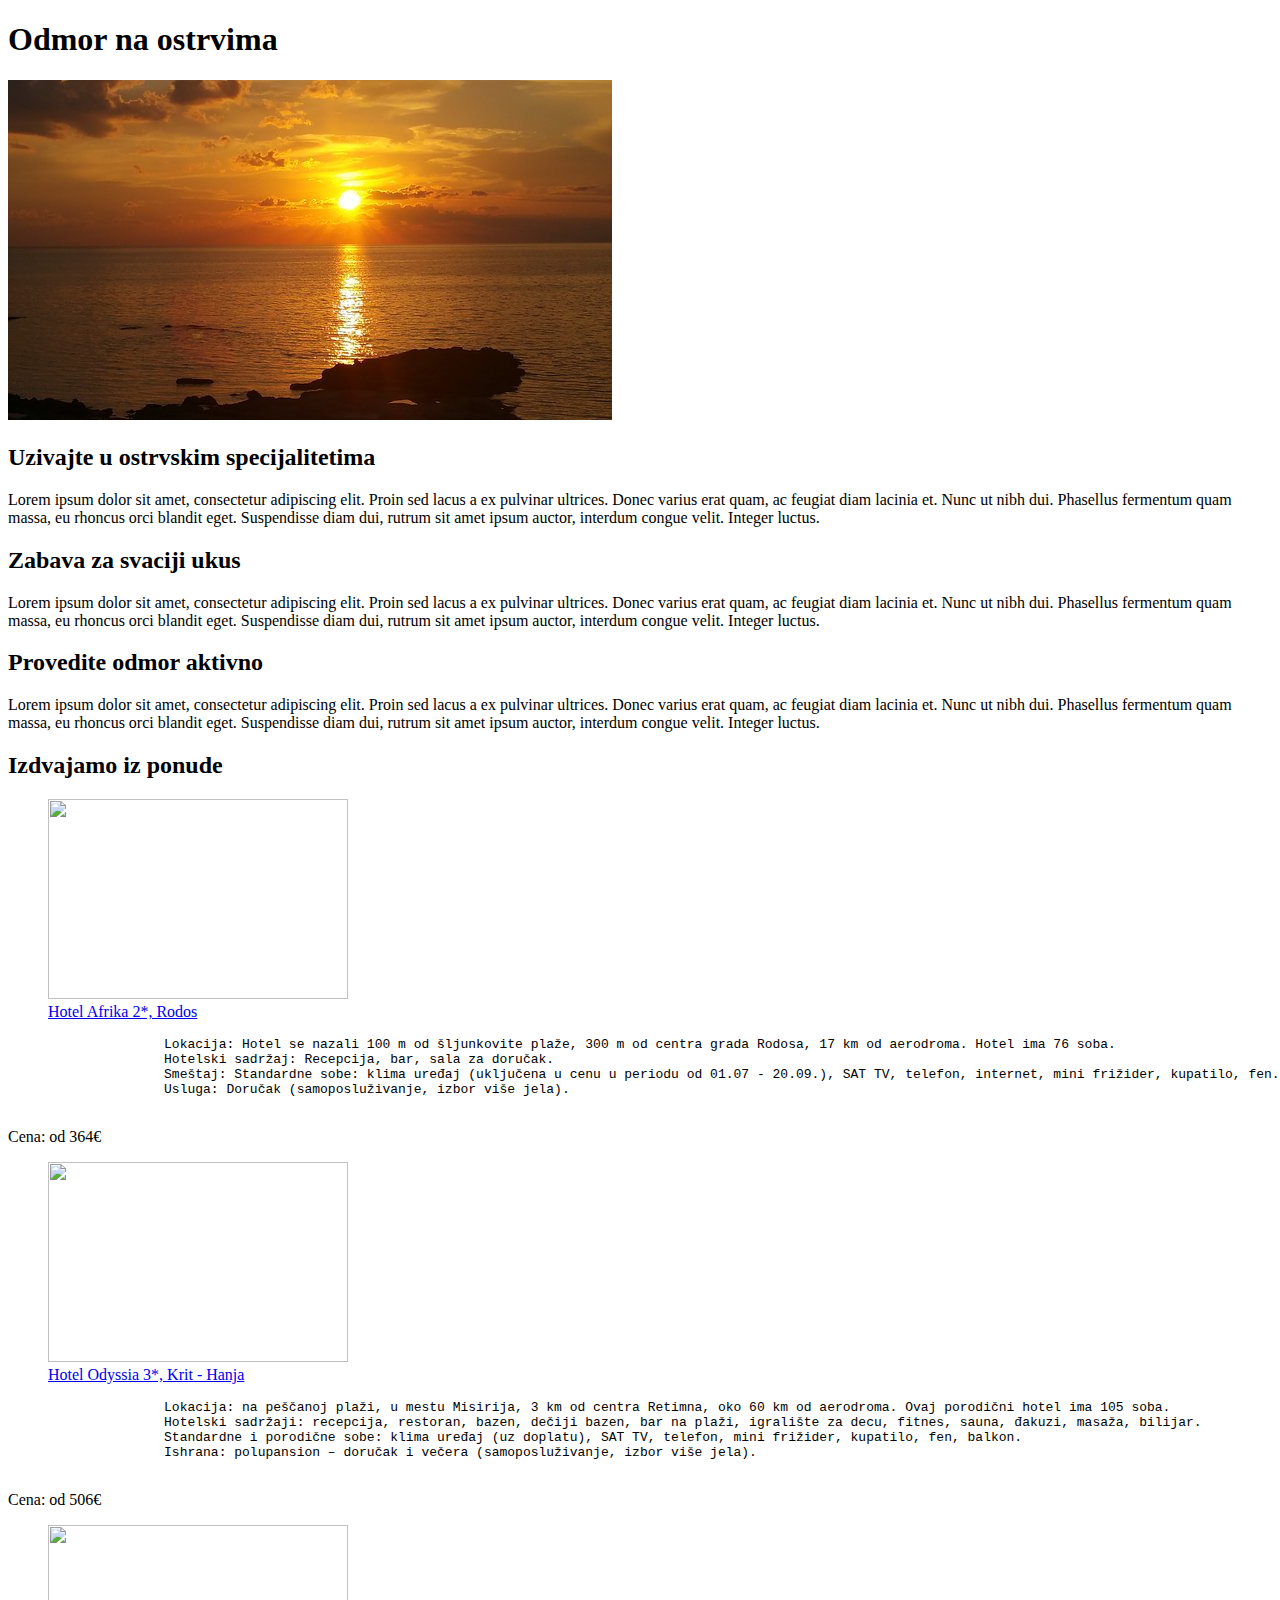
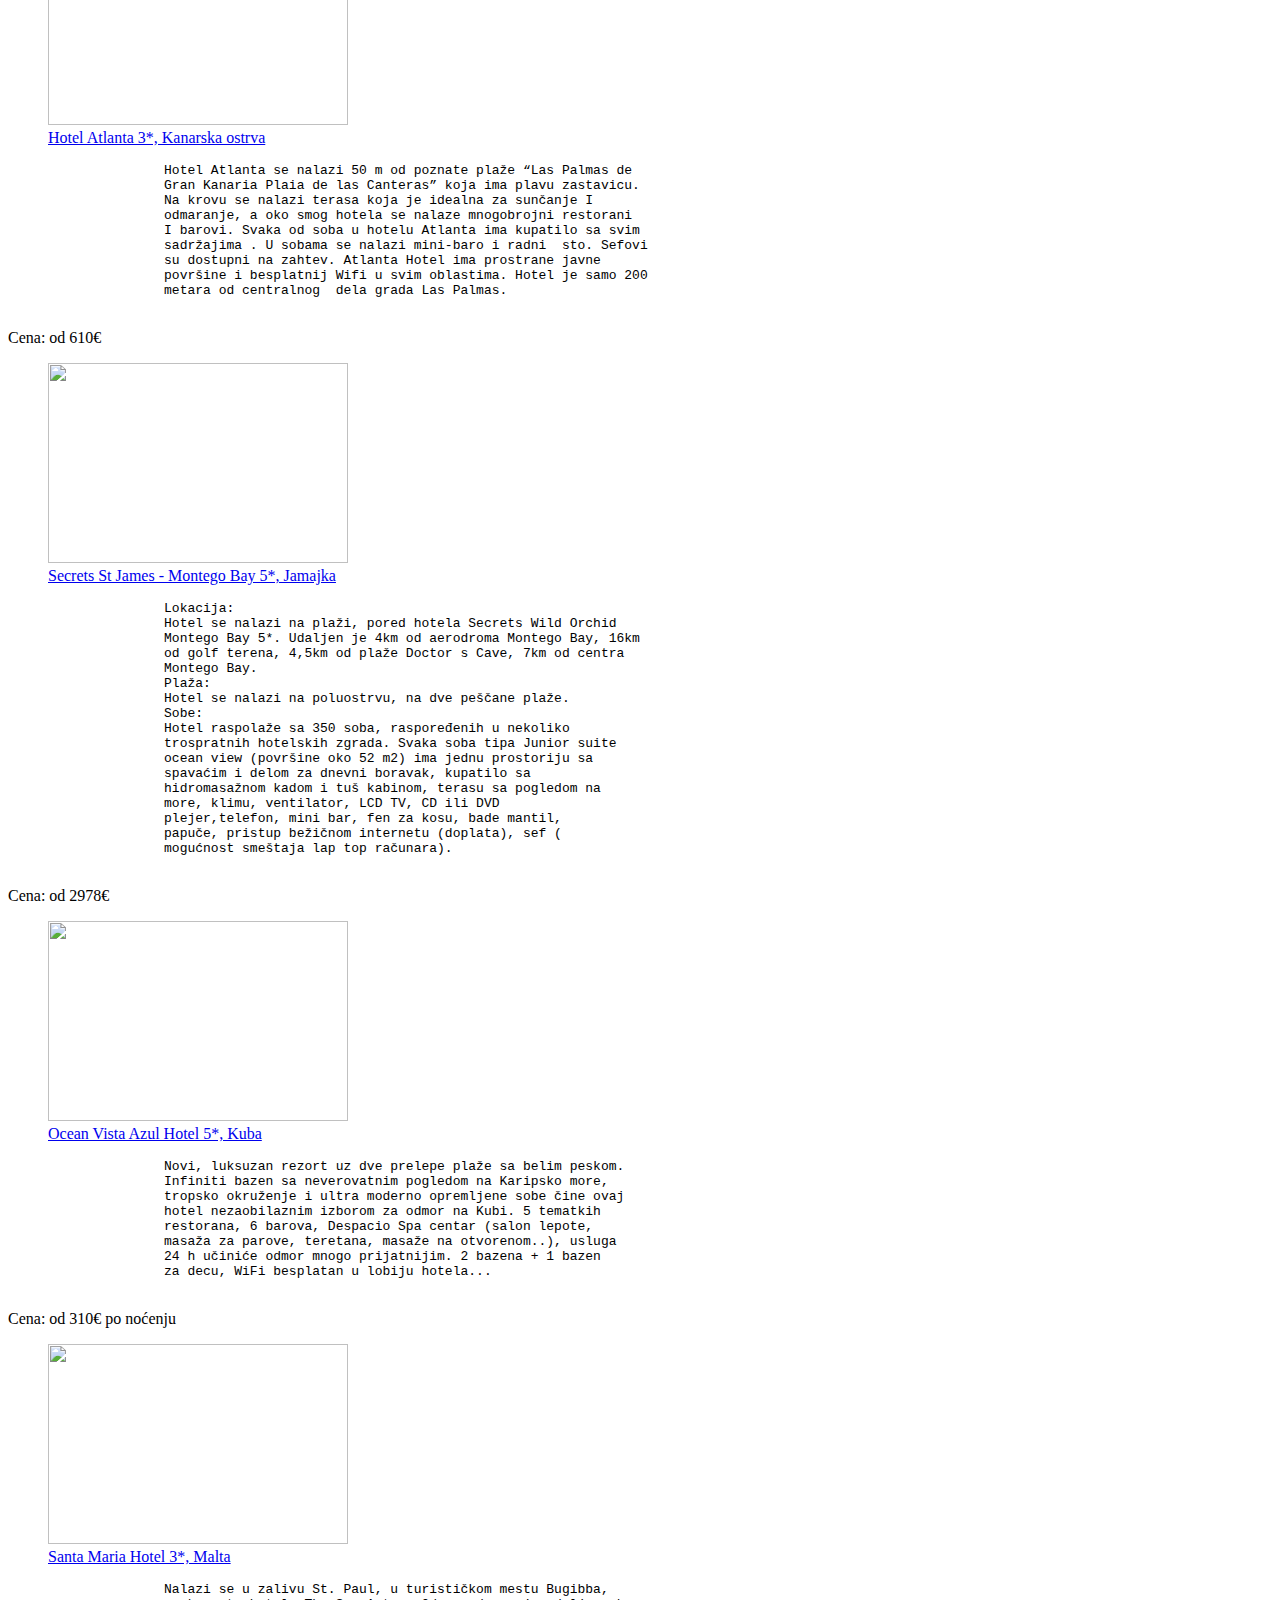
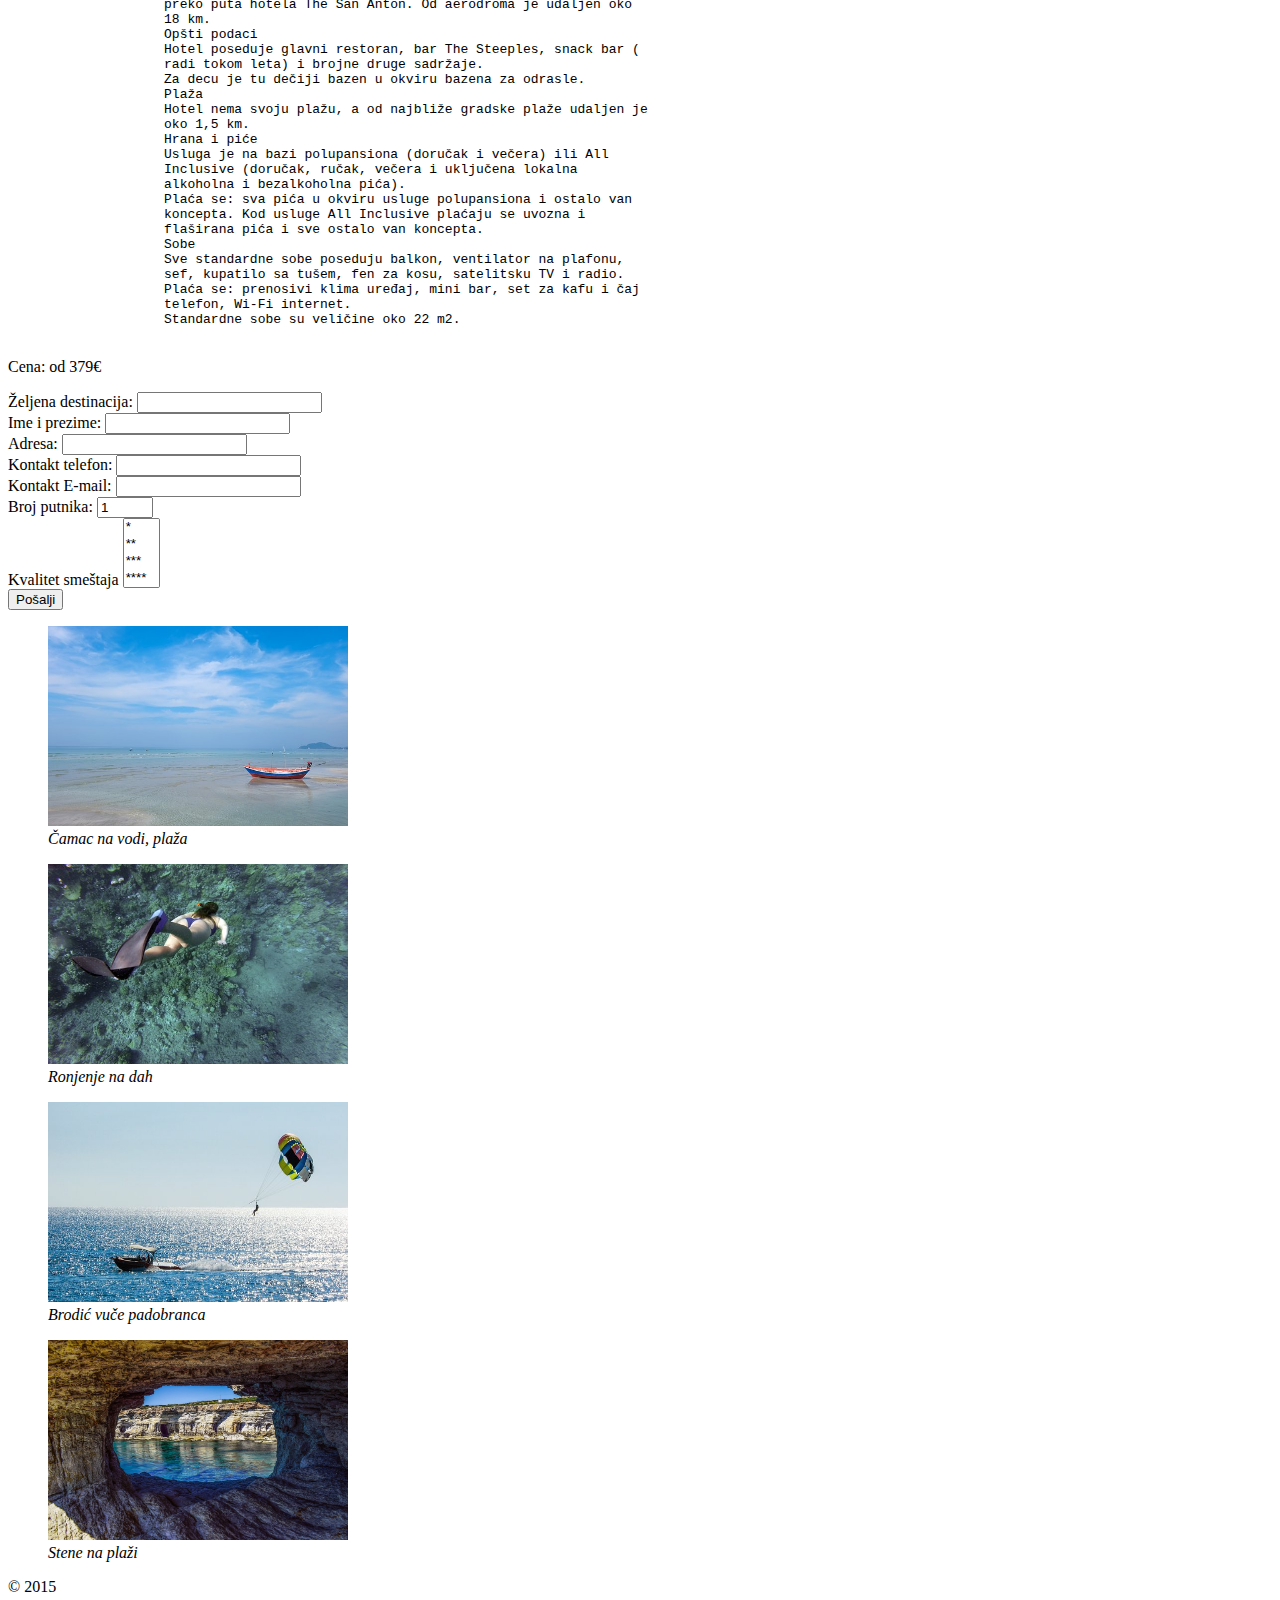
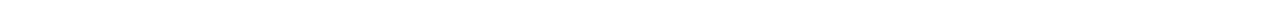
==== term03/index.html @ 2a8caa69 "treci domaci" ====
<!DOCTYPE html>
<html>

<head>
    <meta charset="utf-8">
    <title>Odmor na ostrvima</title>
    <!--<link rel="stylesheet" type="text/css" href="stilovi/stil.css">-->
</head>

<body>
    <header>
        <h1>Odmor na ostrvima</h1>
        <img src="slike/header.jpg" id="headpic">
    </header>
    <main>
        <section class="slogans">
            <h2>Uzivajte u ostrvskim specijalitetima</h2>
            <p>Lorem ipsum dolor sit amet, consectetur adipiscing elit. Proin sed lacus a ex pulvinar ultrices. Donec varius erat quam, ac feugiat diam lacinia et. Nunc ut nibh dui. Phasellus fermentum quam massa, eu rhoncus orci blandit eget. Suspendisse diam dui, rutrum sit amet ipsum auctor, interdum congue velit. Integer luctus.
            </p>
            <h2>Zabava za svaciji ukus</h2>
            <p>Lorem ipsum dolor sit amet, consectetur adipiscing elit. Proin sed lacus a ex pulvinar ultrices. Donec varius erat quam, ac feugiat diam lacinia et. Nunc ut nibh dui. Phasellus fermentum quam massa, eu rhoncus orci blandit eget. Suspendisse diam dui, rutrum sit amet ipsum auctor, interdum congue velit. Integer luctus.
            </p>
            <h2>Provedite odmor aktivno</h2>
            <p>Lorem ipsum dolor sit amet, consectetur adipiscing elit. Proin sed lacus a ex pulvinar ultrices. Donec varius erat quam, ac feugiat diam lacinia et. Nunc ut nibh dui. Phasellus fermentum quam massa, eu rhoncus orci blandit eget. Suspendisse diam dui, rutrum sit amet ipsum auctor, interdum congue velit. Integer luctus.
            </p>
        </section>
        <section class="offers">
            <h2>Izdvajamo iz ponude</h2>
            <div class="offer">
                <a href="http://www.olympic.rs/letovanje/grcka-ostrva-avionom/rodos/hotel-africa" target="_BLANK">
                    <figure>
                        <img src="http://www.olympic.rs/images//22281489aa.jpg" width="300" height="200">
                        <figcaption>
                            Hotel Afrika 2*, Rodos
                        </figcaption>
                    </figure>
                </a>
                <p>
                    <pre>
                    Lokacija: Hotel se nazali 100 m od šljunkovite plaže, 300 m od centra grada Rodosa, 17 km od aerodroma. Hotel ima 76 soba.
                    Hotelski sadržaj: Recepcija, bar, sala za doručak.
                    Smeštaj: Standardne sobe: klima uređaj (uključena u cenu u periodu od 01.07 - 20.09.), SAT TV, telefon, internet, mini frižider, kupatilo, fen.
                    Usluga: Doručak (samoposluživanje, izbor više jela).
                    </pre>
                </p>
                <p class="price">Cena: od 364&euro;</p>
            </div>
            <div class="offer">
                <a href="http://www.olympic.rs/letovanje/grcka-ostrva-avionom/krit/hanja/hotel-odyssia-beach-3" target="_BLANK">
                    <figure>
                        <img src="http://www.olympic.rs/images/odyssia-full.jpg" width="300" height="200">
                        <figcaption>
                            Hotel Odyssia 3*, Krit - Hanja
                        </figcaption>
                    </figure>
                </a>
                <p>
                    <pre>
                    Lokacija: na peščanoj plaži, u mestu Misirija, 3 km od centra Retimna, oko 60 km od aerodroma. Ovaj porodični hotel ima 105 soba.
                    Hotelski sadržaji: recepcija, restoran, bazen, dečiji bazen, bar na plaži, igralište za decu, fitnes, sauna, đakuzi, masaža, bilijar.
                    Standardne i porodične sobe: klima uređaj (uz doplatu), SAT TV, telefon, mini frižider, kupatilo, fen, balkon.
                    Ishrana: polupansion – doručak i večera (samoposluživanje, izbor više jela).
                    </pre>
                </p>
                <p class="price">Cena: od 506&euro;</p>
            </div>
            <div class="offer">
                <a href="http://www.love2travel.rs/letovanje/spanija/kanarska-ostrva" target="_BLANK">
                    <figure>
                        <img src="http://www.love2travel.rs/wp-content/uploads/2016/04/Tenerife-spanija-kanarska-ostrva-cene-aranzmani.jpg" width="300" height="200">
                        <figcaption>
                            Hotel Atlanta 3*, Kanarska ostrva
                        </figcaption>
                    </figure>
                </a>
                <p>
                    <pre>
                    Hotel Atlanta se nalazi 50 m od poznate plaže “Las Palmas de
                    Gran Kanaria Plaia de las Canteras” koja ima plavu zastavicu.
                    Na krovu se nalazi terasa koja je idealna za sunčanje I
                    odmaranje, a oko smog hotela se nalaze mnogobrojni restorani
                    I barovi. Svaka od soba u hotelu Atlanta ima kupatilo sa svim
                    sadržajima . U sobama se nalazi mini-baro i radni  sto. Sefovi
                    su dostupni na zahtev. Atlanta Hotel ima prostrane javne
                    površine i besplatnij Wifi u svim oblastima. Hotel je samo 200
                    metara od centralnog  dela grada Las Palmas.
                    </pre>
                </p>
                <p class="price">Cena: od 610&euro;</p>
            </div>
            <div class="offer">
                <a href="http://www.bigblue.rs/JAMAICA-Hoteli/SECRETS_ST_JAMES_-_MONTEGO_BAY/3341/OpisHotela.aspx" target="_BLANK">
                    <figure>
                        <img src="http://images.bigblue.rs/HotelImage/1/3341/0_M.jpg" width="300" height="200">
                        <figcaption>
                            Secrets St James - Montego Bay 5*, Jamajka
                        </figcaption>
                    </figure>
                </a>
                <p>
                    <pre>
                    Lokacija:
                    Hotel se nalazi na plaži, pored hotela Secrets Wild Orchid
                    Montego Bay 5*. Udaljen je 4km od aerodroma Montego Bay, 16km
                    od golf terena, 4,5km od plaže Doctor s Cave, 7km od centra
                    Montego Bay.
                    Plaža:
                    Hotel se nalazi na poluostrvu, na dve peščane plaže.
                    Sobe:
                    Hotel raspolaže sa 350 soba, raspoređenih u nekoliko
                    trospratnih hotelskih zgrada. Svaka soba tipa Junior suite
                    ocean view (površine oko 52 m2) ima jednu prostoriju sa
                    spavaćim i delom za dnevni boravak, kupatilo sa
                    hidromasažnom kadom i tuš kabinom, terasu sa pogledom na
                    more, klimu, ventilator, LCD TV, CD ili DVD
                    plejer,telefon, mini bar, fen za kosu, bade mantil,
                    papuče, pristup bežičnom internetu (doplata), sef (
                    mogućnost smeštaja lap top računara).
                    </pre>
                </p>
                <p class="price">Cena: od 2978&euro;</p>
            </div>
            <div class="offer">
                <a href="http://www.kontiki.rs/sr/hotel/kuba/varadero/ocean-vista-azul-hotel?PL=10392-9-1743-2142001" target="_BLANK">
                    <figure>
                        <img src="http://images.kontiki.rs/HotelImage/1/7441/75253_L.jpg" width="300" height="200">
                        <figcaption>
                            Ocean Vista Azul Hotel 5*, Kuba
                        </figcaption>
                    </figure>
                </a>
                <p>
                    <pre>
                    Novi, luksuzan rezort uz dve prelepe plaže sa belim peskom.
                    Infiniti bazen sa neverovatnim pogledom na Karipsko more,
                    tropsko okruženje i ultra moderno opremljene sobe čine ovaj
                    hotel nezaobilaznim izborom za odmor na Kubi. 5 tematkih
                    restorana, 6 barova, Despacio Spa centar (salon lepote,
                    masaža za parove, teretana, masaže na otvorenom..), usluga
                    24 h učiniće odmor mnogo prijatnijim. 2 bazena + 1 bazen
                    za decu, WiFi besplatan u lobiju hotela...
                  </pre>
                </p>
                <p class="price">Cena: od 310&euro; po noćenju</p>
            </div>
            <div class="offer">
                <a href="http://www.1atravel.rs/putovanje/the-santa-maria-hotel/" target="_BLANK">
                    <figure>
                        <img src="http://www.1atravel.rs/wp-content/uploads/Santa-Maria-Hotel-facade-2-723x407.jpg" width="300" height="200">
                        <figcaption>
                            Santa Maria Hotel 3*, Malta
                        </figcaption>
                    </figure>
                </a>
                <p>
                    <pre>
                    Nalazi se u zalivu St. Paul, u turističkom mestu Bugibba,
                    preko puta hotela The San Anton. Od aerodroma je udaljen oko
                    18 km.
                    Opšti podaci
                    Hotel poseduje glavni restoran, bar The Steeples, snack bar (
                    radi tokom leta) i brojne druge sadržaje.
                    Za decu je tu dečiji bazen u okviru bazena za odrasle.
                    Plaža
                    Hotel nema svoju plažu, a od najbliže gradske plaže udaljen je
                    oko 1,5 km.
                    Hrana i piće
                    Usluga je na bazi polupansiona (doručak i večera) ili All
                    Inclusive (doručak, ručak, večera i uključena lokalna
                    alkoholna i bezalkoholna pića).
                    Plaća se: sva pića u okviru usluge polupansiona i ostalo van
                    koncepta. Kod usluge All Inclusive plaćaju se uvozna i
                    flaširana pića i sve ostalo van koncepta.
                    Sobe
                    Sve standardne sobe poseduju balkon, ventilator na plafonu,
                    sef, kupatilo sa tušem, fen za kosu, satelitsku TV i radio.
                    Plaća se: prenosivi klima uređaj, mini bar, set za kafu i čaj
                    telefon, Wi-Fi internet.
                    Standardne sobe su veličine oko 22 m2.
                    </pre>
                </p>
                <p class="price">Cena: od 379&euro;</p>
            </div>
        </section>
        <form method="POST" action="#">
            <label for="destId">Željena destinacija:</label>
            <input type="text" name="destination" id="destId" list="destinations" autocomplete="on" reqired>
            <br />
            <label for="nameId">Ime i prezime:</label>
            <input type="text" name="name" id="nameId" required>
            <br />
            <label for="addressId">Adresa:</label>
            <input type="text" name="address" id="addressId" required>
            <br />
            <label for="phoneId">Kontakt telefon:</label>
            <input type="tel" name="phone" id="phoneId" required>
            <br />
            <label for="emailId">Kontakt E-mail:</label>
            <input type="email" name="email" id="emailId" required>
            <br />
            <label for="passNoId">Broj putnika:</label>
            <input type="number" name="passengersNo" id="passNoId" min="1" max="10" value="1" required>
            <br />
            <label for="noOfStarsId">Kvalitet smeštaja</label>
            <select name="noOfStars" id="noOfStarsId" multiple required>
                <option value="1">*</option>
                <option value="2">**</option>
                <option value="3">***</option>
                <option value="4">****</option>
                <option value="5">*****</option>
                <option value="6">******</option>
            </select>
            <br />
            <datalist id="destinations">
                <option value="Kuba" />
                <option value="Krit" />
                <option value="Rodos" />
                <option value="Malta" />
                <option value="Jamajka" />
            </datalist>
            <input type="submit" value="Pošalji" name="submitBtn">
        </form>
        <section class="somepics">
            <figure>
                <img src="slike/camac.jpg" alt="Čamac na vodi, plaža" width="300" height="200">
                <figcaption><i>Čamac na vodi, plaža</i></figcaption>
            </figure>
            <figure>
                <img src="slike/snorkel.jpg" alt="Ronjenje na dah" width="300" height="200">
                <figcaption><i>Ronjenje na dah</i></figcaption>
            </figure>
            <figure>
                <img src="slike/paragliding.jpg" alt="Brodić vuče padobranca" width="300" height="200">
                <figcaption><i>Brodić vuče padobranca</i></figcaption>
            </figure>
            <figure>
                <img src="slike/pecina.jpg" alt="Stene oblikovane talasima" width="300" height="200">
                <figcaption><i>Stene na plaži</i></figcaption>
            </figure>
        </section>
    </main>
    <footer>
        &copy; 2015
    </footer>
</body>

</html>
---- term03/stilovi/stil.css ----
.offer {
        background-color: gray;
        width: 100%;
        display: block;
    }
    
    .offer figure {
        margin: 0;
        /*width: 30%;*/
        display: inline;
        float: left;
    }
    
    .offer p {
        margin: 0;
        display: inline;
        /*width: 70%;*/
    }
    
    body {
        width: 80%;
        margin: 0 auto;
    }
    /*
    #headpic {
        width: 100%;
    }
    */
    
    footer {
        background: #347800;
        text-align: center;
    }
    
    h1 {
        text-align: center;
    }
    
    header {
        background-image: url("../slike/header.jpg");
        background-size: 100%;
    }
    
    form {
        padding-top: 0.5em;
    }
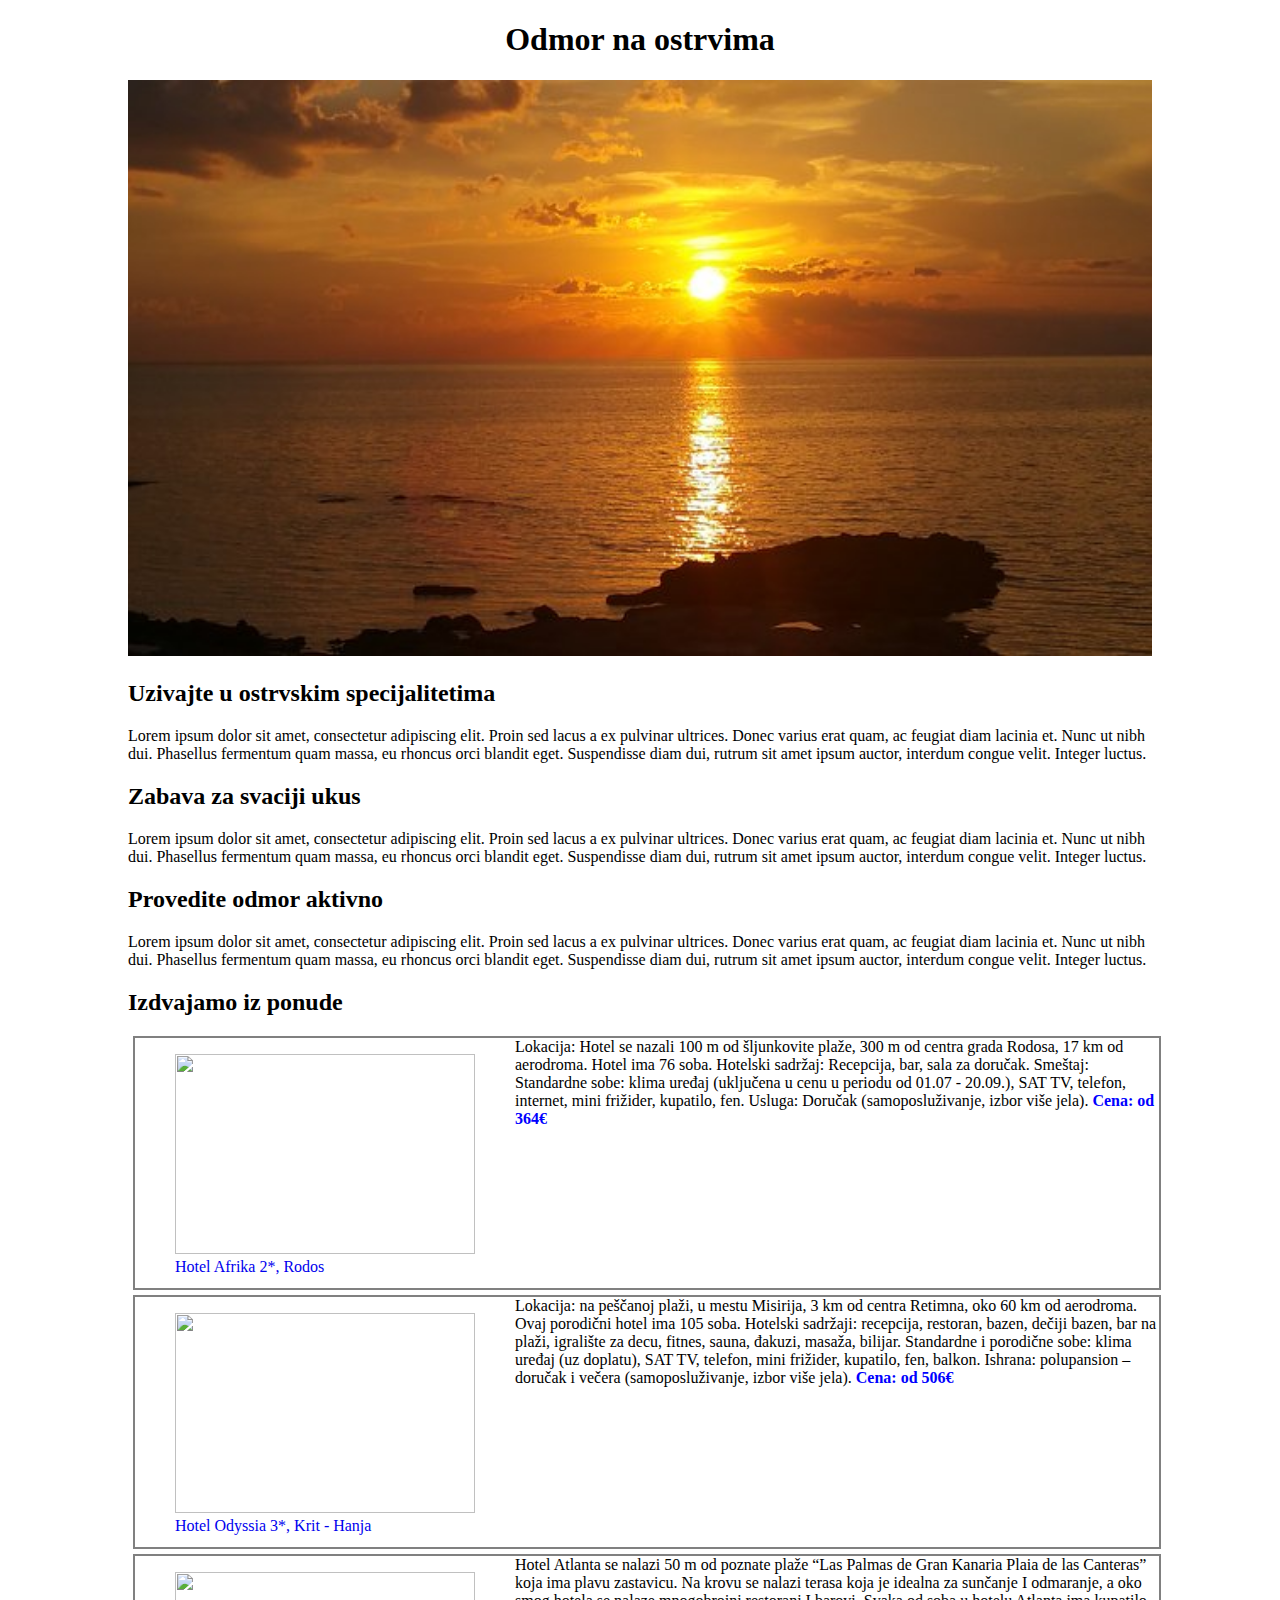
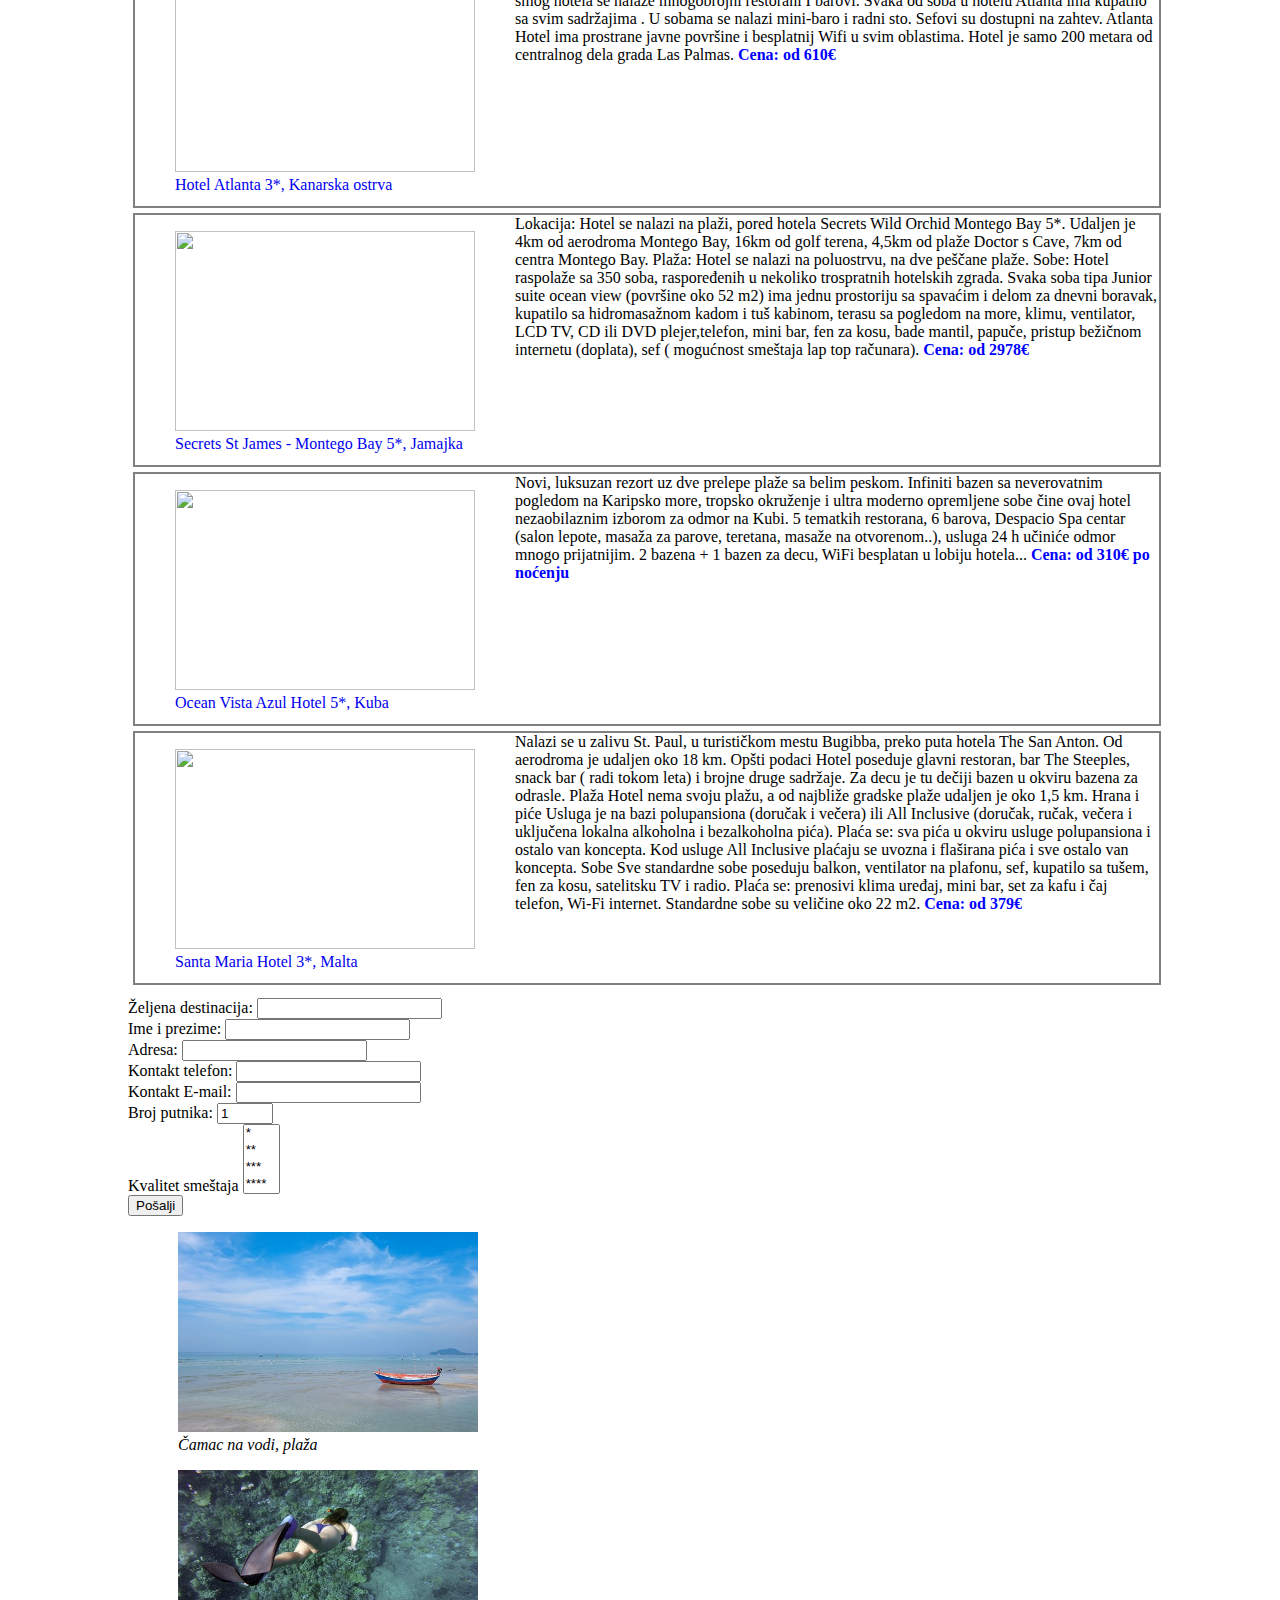
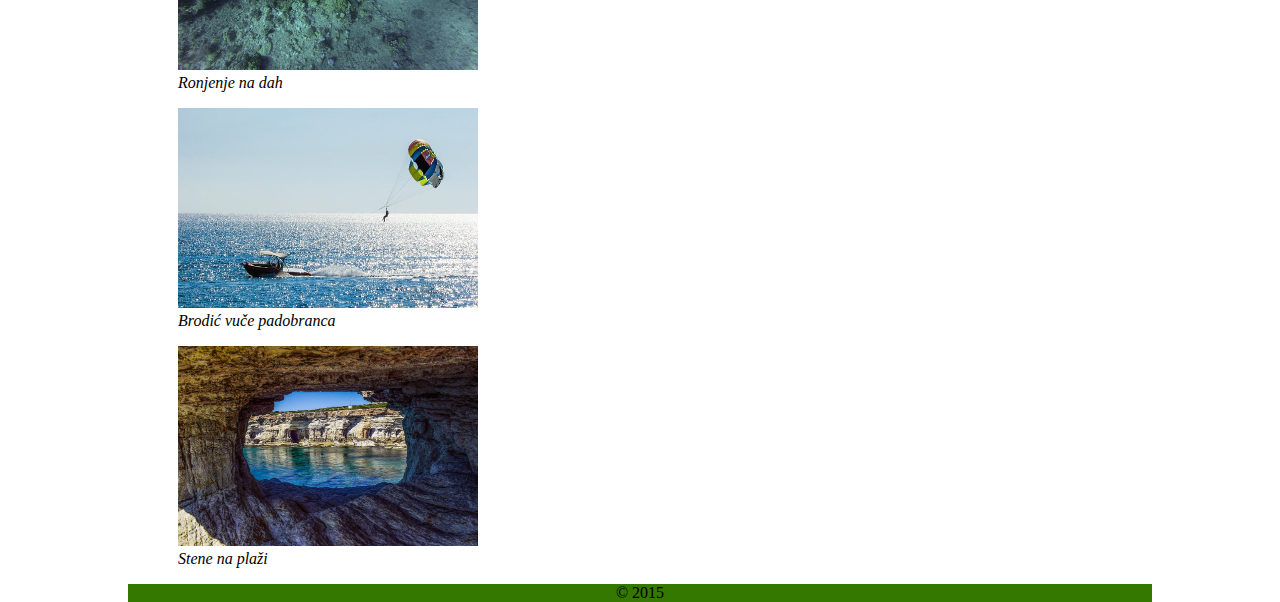
==== commit 98a33c50: "treci domaci - dodato malo stilova" ====
--- a/term03/index.html
+++ b/term03/index.html
@@ -4,13 +4,13 @@
 <head>
     <meta charset="utf-8">
     <title>Odmor na ostrvima</title>
-    <!--<link rel="stylesheet" type="text/css" href="stilovi/stil.css">-->
+    <link rel="stylesheet" type="text/css" href="stilovi/stil.css">
 </head>
 
 <body>
     <header>
         <h1>Odmor na ostrvima</h1>
-        <img src="slike/header.jpg" id="headpic">
+        <img src="slike/header.jpg" id="headpic" width="100%">
     </header>
     <main>
         <section class="slogans">
@@ -24,162 +24,93 @@
             <p>Lorem ipsum dolor sit amet, consectetur adipiscing elit. Proin sed lacus a ex pulvinar ultrices. Donec varius erat quam, ac feugiat diam lacinia et. Nunc ut nibh dui. Phasellus fermentum quam massa, eu rhoncus orci blandit eget. Suspendisse diam dui, rutrum sit amet ipsum auctor, interdum congue velit. Integer luctus.
             </p>
         </section>
-        <section class="offers">
+        <section>
             <h2>Izdvajamo iz ponude</h2>
-            <div class="offer">
-                <a href="http://www.olympic.rs/letovanje/grcka-ostrva-avionom/rodos/hotel-africa" target="_BLANK">
-                    <figure>
-                        <img src="http://www.olympic.rs/images//22281489aa.jpg" width="300" height="200">
-                        <figcaption>
-                            Hotel Afrika 2*, Rodos
-                        </figcaption>
-                    </figure>
-                </a>
-                <p>
-                    <pre>
-                    Lokacija: Hotel se nazali 100 m od šljunkovite plaže, 300 m od centra grada Rodosa, 17 km od aerodroma. Hotel ima 76 soba.
-                    Hotelski sadržaj: Recepcija, bar, sala za doručak.
-                    Smeštaj: Standardne sobe: klima uređaj (uključena u cenu u periodu od 01.07 - 20.09.), SAT TV, telefon, internet, mini frižider, kupatilo, fen.
-                    Usluga: Doručak (samoposluživanje, izbor više jela).
-                    </pre>
-                </p>
-                <p class="price">Cena: od 364&euro;</p>
-            </div>
-            <div class="offer">
-                <a href="http://www.olympic.rs/letovanje/grcka-ostrva-avionom/krit/hanja/hotel-odyssia-beach-3" target="_BLANK">
-                    <figure>
-                        <img src="http://www.olympic.rs/images/odyssia-full.jpg" width="300" height="200">
-                        <figcaption>
-                            Hotel Odyssia 3*, Krit - Hanja
-                        </figcaption>
-                    </figure>
-                </a>
-                <p>
-                    <pre>
-                    Lokacija: na peščanoj plaži, u mestu Misirija, 3 km od centra Retimna, oko 60 km od aerodroma. Ovaj porodični hotel ima 105 soba.
-                    Hotelski sadržaji: recepcija, restoran, bazen, dečiji bazen, bar na plaži, igralište za decu, fitnes, sauna, đakuzi, masaža, bilijar.
-                    Standardne i porodične sobe: klima uređaj (uz doplatu), SAT TV, telefon, mini frižider, kupatilo, fen, balkon.
-                    Ishrana: polupansion – doručak i večera (samoposluživanje, izbor više jela).
-                    </pre>
-                </p>
-                <p class="price">Cena: od 506&euro;</p>
-            </div>
-            <div class="offer">
-                <a href="http://www.love2travel.rs/letovanje/spanija/kanarska-ostrva" target="_BLANK">
-                    <figure>
-                        <img src="http://www.love2travel.rs/wp-content/uploads/2016/04/Tenerife-spanija-kanarska-ostrva-cene-aranzmani.jpg" width="300" height="200">
-                        <figcaption>
-                            Hotel Atlanta 3*, Kanarska ostrva
-                        </figcaption>
-                    </figure>
-                </a>
-                <p>
-                    <pre>
-                    Hotel Atlanta se nalazi 50 m od poznate plaže “Las Palmas de
-                    Gran Kanaria Plaia de las Canteras” koja ima plavu zastavicu.
-                    Na krovu se nalazi terasa koja je idealna za sunčanje I
-                    odmaranje, a oko smog hotela se nalaze mnogobrojni restorani
-                    I barovi. Svaka od soba u hotelu Atlanta ima kupatilo sa svim
-                    sadržajima . U sobama se nalazi mini-baro i radni  sto. Sefovi
-                    su dostupni na zahtev. Atlanta Hotel ima prostrane javne
-                    površine i besplatnij Wifi u svim oblastima. Hotel je samo 200
-                    metara od centralnog  dela grada Las Palmas.
-                    </pre>
-                </p>
-                <p class="price">Cena: od 610&euro;</p>
-            </div>
-            <div class="offer">
-                <a href="http://www.bigblue.rs/JAMAICA-Hoteli/SECRETS_ST_JAMES_-_MONTEGO_BAY/3341/OpisHotela.aspx" target="_BLANK">
-                    <figure>
-                        <img src="http://images.bigblue.rs/HotelImage/1/3341/0_M.jpg" width="300" height="200">
-                        <figcaption>
-                            Secrets St James - Montego Bay 5*, Jamajka
-                        </figcaption>
-                    </figure>
-                </a>
-                <p>
-                    <pre>
-                    Lokacija:
-                    Hotel se nalazi na plaži, pored hotela Secrets Wild Orchid
-                    Montego Bay 5*. Udaljen je 4km od aerodroma Montego Bay, 16km
-                    od golf terena, 4,5km od plaže Doctor s Cave, 7km od centra
-                    Montego Bay.
-                    Plaža:
-                    Hotel se nalazi na poluostrvu, na dve peščane plaže.
-                    Sobe:
-                    Hotel raspolaže sa 350 soba, raspoređenih u nekoliko
-                    trospratnih hotelskih zgrada. Svaka soba tipa Junior suite
-                    ocean view (površine oko 52 m2) ima jednu prostoriju sa
-                    spavaćim i delom za dnevni boravak, kupatilo sa
-                    hidromasažnom kadom i tuš kabinom, terasu sa pogledom na
-                    more, klimu, ventilator, LCD TV, CD ili DVD
-                    plejer,telefon, mini bar, fen za kosu, bade mantil,
-                    papuče, pristup bežičnom internetu (doplata), sef (
-                    mogućnost smeštaja lap top računara).
-                    </pre>
-                </p>
-                <p class="price">Cena: od 2978&euro;</p>
-            </div>
-            <div class="offer">
-                <a href="http://www.kontiki.rs/sr/hotel/kuba/varadero/ocean-vista-azul-hotel?PL=10392-9-1743-2142001" target="_BLANK">
-                    <figure>
-                        <img src="http://images.kontiki.rs/HotelImage/1/7441/75253_L.jpg" width="300" height="200">
-                        <figcaption>
-                            Ocean Vista Azul Hotel 5*, Kuba
-                        </figcaption>
-                    </figure>
-                </a>
-                <p>
-                    <pre>
-                    Novi, luksuzan rezort uz dve prelepe plaže sa belim peskom.
-                    Infiniti bazen sa neverovatnim pogledom na Karipsko more,
-                    tropsko okruženje i ultra moderno opremljene sobe čine ovaj
-                    hotel nezaobilaznim izborom za odmor na Kubi. 5 tematkih
-                    restorana, 6 barova, Despacio Spa centar (salon lepote,
-                    masaža za parove, teretana, masaže na otvorenom..), usluga
-                    24 h učiniće odmor mnogo prijatnijim. 2 bazena + 1 bazen
-                    za decu, WiFi besplatan u lobiju hotela...
-                  </pre>
-                </p>
-                <p class="price">Cena: od 310&euro; po noćenju</p>
-            </div>
-            <div class="offer">
-                <a href="http://www.1atravel.rs/putovanje/the-santa-maria-hotel/" target="_BLANK">
-                    <figure>
-                        <img src="http://www.1atravel.rs/wp-content/uploads/Santa-Maria-Hotel-facade-2-723x407.jpg" width="300" height="200">
-                        <figcaption>
-                            Santa Maria Hotel 3*, Malta
-                        </figcaption>
-                    </figure>
-                </a>
-                <p>
-                    <pre>
-                    Nalazi se u zalivu St. Paul, u turističkom mestu Bugibba,
-                    preko puta hotela The San Anton. Od aerodroma je udaljen oko
-                    18 km.
-                    Opšti podaci
-                    Hotel poseduje glavni restoran, bar The Steeples, snack bar (
-                    radi tokom leta) i brojne druge sadržaje.
-                    Za decu je tu dečiji bazen u okviru bazena za odrasle.
-                    Plaža
-                    Hotel nema svoju plažu, a od najbliže gradske plaže udaljen je
-                    oko 1,5 km.
-                    Hrana i piće
-                    Usluga je na bazi polupansiona (doručak i večera) ili All
-                    Inclusive (doručak, ručak, večera i uključena lokalna
-                    alkoholna i bezalkoholna pića).
-                    Plaća se: sva pića u okviru usluge polupansiona i ostalo van
-                    koncepta. Kod usluge All Inclusive plaćaju se uvozna i
-                    flaširana pića i sve ostalo van koncepta.
-                    Sobe
-                    Sve standardne sobe poseduju balkon, ventilator na plafonu,
-                    sef, kupatilo sa tušem, fen za kosu, satelitsku TV i radio.
-                    Plaća se: prenosivi klima uređaj, mini bar, set za kafu i čaj
-                    telefon, Wi-Fi internet.
-                    Standardne sobe su veličine oko 22 m2.
-                    </pre>
-                </p>
-                <p class="price">Cena: od 379&euro;</p>
+            <div class="offers">
+                <div class="offer">
+                    <a href="http://www.olympic.rs/letovanje/grcka-ostrva-avionom/rodos/hotel-africa" target="_BLANK">
+                        <figure class="textWrap">
+                            <img src="http://www.olympic.rs/images//22281489aa.jpg" width="300" height="200">
+                            <figcaption>
+                                Hotel Afrika 2*, Rodos
+                            </figcaption>
+                        </figure>
+                    </a>
+                    <p>
+                        Lokacija: Hotel se nazali 100 m od šljunkovite plaže, 300 m od centra grada Rodosa, 17 km od aerodroma. Hotel ima 76 soba. Hotelski sadržaj: Recepcija, bar, sala za doručak. Smeštaj: Standardne sobe: klima uređaj (uključena u cenu u periodu od 01.07 - 20.09.), SAT TV, telefon, internet, mini frižider, kupatilo, fen. Usluga: Doručak (samoposluživanje, izbor više jela).
+                    </p>
+                    <p class="price"><b>Cena: od 364&euro;</b></p>
+                </div>
+                <div class="offer">
+                    <a href="http://www.olympic.rs/letovanje/grcka-ostrva-avionom/krit/hanja/hotel-odyssia-beach-3" target="_BLANK">
+                        <figure class="textWrap">
+                            <img src="http://www.olympic.rs/images/odyssia-full.jpg" width="300" height="200">
+                            <figcaption>
+                                Hotel Odyssia 3*, Krit - Hanja
+                            </figcaption>
+                        </figure>
+                    </a>
+                    <p>
+                        Lokacija: na peščanoj plaži, u mestu Misirija, 3 km od centra Retimna, oko 60 km od aerodroma. Ovaj porodični hotel ima 105 soba. Hotelski sadržaji: recepcija, restoran, bazen, dečiji bazen, bar na plaži, igralište za decu, fitnes, sauna, đakuzi, masaža, bilijar. Standardne i porodične sobe: klima uređaj (uz doplatu), SAT TV, telefon, mini frižider, kupatilo, fen, balkon. Ishrana: polupansion – doručak i večera (samoposluživanje, izbor više jela).
+                    </p>
+                    <p class="price"><b>Cena: od 506&euro;</b></p>
+                </div>
+                <div class="offer">
+                    <a href="http://www.love2travel.rs/letovanje/spanija/kanarska-ostrva" target="_BLANK">
+                        <figure class="textWrap">
+                            <img src="http://www.love2travel.rs/wp-content/uploads/2016/04/Tenerife-spanija-kanarska-ostrva-cene-aranzmani.jpg" width="300" height="200">
+                            <figcaption>
+                                Hotel Atlanta 3*, Kanarska ostrva
+                            </figcaption>
+                        </figure>
+                    </a>
+                    <p>
+                        Hotel Atlanta se nalazi 50 m od poznate plaže “Las Palmas de Gran Kanaria Plaia de las Canteras” koja ima plavu zastavicu. Na krovu se nalazi terasa koja je idealna za sunčanje I odmaranje, a oko smog hotela se nalaze mnogobrojni restorani I barovi. Svaka od soba u hotelu Atlanta ima kupatilo sa svim sadržajima . U sobama se nalazi mini-baro i radni sto. Sefovi su dostupni na zahtev. Atlanta Hotel ima prostrane javne površine i besplatnij Wifi u svim oblastima. Hotel je samo 200 metara od centralnog dela grada Las Palmas.
+                    </p>
+                    <p class="price"><b>Cena: od 610&euro;</b></p>
+                </div>
+                <div class="offer">
+                    <a href="http://www.bigblue.rs/JAMAICA-Hoteli/SECRETS_ST_JAMES_-_MONTEGO_BAY/3341/OpisHotela.aspx" target="_BLANK">
+                        <figure class="textWrap">
+                            <img src="http://images.bigblue.rs/HotelImage/1/3341/0_M.jpg" width="300" height="200">
+                            <figcaption>
+                                Secrets St James - Montego Bay 5*, Jamajka
+                            </figcaption>
+                        </figure>
+                    </a>
+                    <p>
+                        Lokacija: Hotel se nalazi na plaži, pored hotela Secrets Wild Orchid Montego Bay 5*. Udaljen je 4km od aerodroma Montego Bay, 16km od golf terena, 4,5km od plaže Doctor s Cave, 7km od centra Montego Bay. Plaža: Hotel se nalazi na poluostrvu, na dve peščane plaže. Sobe: Hotel raspolaže sa 350 soba, raspoređenih u nekoliko trospratnih hotelskih zgrada. Svaka soba tipa Junior suite ocean view (površine oko 52 m2) ima jednu prostoriju sa spavaćim i delom za dnevni boravak, kupatilo sa hidromasažnom kadom i tuš kabinom, terasu sa pogledom na more, klimu, ventilator, LCD TV, CD ili DVD plejer,telefon, mini bar, fen za kosu, bade mantil, papuče, pristup bežičnom internetu (doplata), sef ( mogućnost smeštaja lap top računara).
+                    </p>
+                    <p class="price"><b>Cena: od 2978&euro;</b></p>
+                </div>
+                <div class="offer">
+                    <a href="http://www.kontiki.rs/sr/hotel/kuba/varadero/ocean-vista-azul-hotel?PL=10392-9-1743-2142001" target="_BLANK">
+                        <figure class="textWrap">
+                            <img src="http://images.kontiki.rs/HotelImage/1/7441/75253_L.jpg" width="300" height="200">
+                            <figcaption>
+                                Ocean Vista Azul Hotel 5*, Kuba
+                            </figcaption>
+                        </figure>
+                    </a>
+                    <p>
+                        Novi, luksuzan rezort uz dve prelepe plaže sa belim peskom. Infiniti bazen sa neverovatnim pogledom na Karipsko more, tropsko okruženje i ultra moderno opremljene sobe čine ovaj hotel nezaobilaznim izborom za odmor na Kubi. 5 tematkih restorana, 6 barova, Despacio Spa centar (salon lepote, masaža za parove, teretana, masaže na otvorenom..), usluga 24 h učiniće odmor mnogo prijatnijim. 2 bazena + 1 bazen za decu, WiFi besplatan u lobiju hotela...
+                    </p>
+                    <p class="price"><b>Cena: od 310&euro; po noćenju</b></p>
+                </div>
+                <div class="offer">
+                    <a href="http://www.1atravel.rs/putovanje/the-santa-maria-hotel/" target="_BLANK">
+                        <figure class="textWrap">
+                            <img src="http://www.1atravel.rs/wp-content/uploads/Santa-Maria-Hotel-facade-2-723x407.jpg" width="300" height="200">
+                            <figcaption>
+                                Santa Maria Hotel 3*, Malta
+                            </figcaption>
+                        </figure>
+                    </a>
+                    <p>
+                        Nalazi se u zalivu St. Paul, u turističkom mestu Bugibba, preko puta hotela The San Anton. Od aerodroma je udaljen oko 18 km. Opšti podaci Hotel poseduje glavni restoran, bar The Steeples, snack bar ( radi tokom leta) i brojne druge sadržaje. Za decu je tu dečiji bazen u okviru bazena za odrasle. Plaža Hotel nema svoju plažu, a od najbliže gradske plaže udaljen je oko 1,5 km. Hrana i piće Usluga je na bazi polupansiona (doručak i večera) ili All Inclusive (doručak, ručak, večera i uključena lokalna alkoholna i bezalkoholna pića). Plaća se: sva pića u okviru usluge polupansiona i ostalo van koncepta. Kod usluge All Inclusive plaćaju se uvozna i flaširana pića i sve ostalo van koncepta. Sobe Sve standardne sobe poseduju balkon, ventilator na plafonu, sef, kupatilo sa tušem, fen za kosu, satelitsku TV i radio. Plaća se: prenosivi klima uređaj, mini bar, set za kafu i čaj telefon, Wi-Fi internet. Standardne sobe su veličine oko 22 m2.
+                    </p>
+                    <p class="price"><b>Cena: od 379&euro;</b></p>
+                </div>
             </div>
         </section>
         <form method="POST" action="#">
--- a/term03/stilovi/stil.css
+++ b/term03/stilovi/stil.css
@@ -1,18 +1,25 @@
     .offer {
-        background-color: gray;
+        border: solid 2px gray;
         width: 100%;
         display: block;
+        min-height: 250px;
+        margin: 5px;
     }
     
-    .offer figure {
-        margin: 0;
-        /*width: 30%;*/
-        display: inline;
+    .offers {
+        width: 100%;
+    }
+    
+    .price {
+        color: blue;
+    }
+    
+    .textWrap {
         float: left;
     }
     
     .offer p {
-        margin: 0;
+        padding-top: 10px;
         display: inline;
         /*width: 70%;*/
     }
@@ -37,10 +44,17 @@
     }
     
     header {
-        background-image: url("../slike/header.jpg");
-        background-size: 100%;
+        text-align: center;
     }
     
     form {
         padding-top: 0.5em;
     }
+    
+    section {
+        display: block;
+    }
+    
+    .somepics {
+        margin: 10px 10px;
+    }
